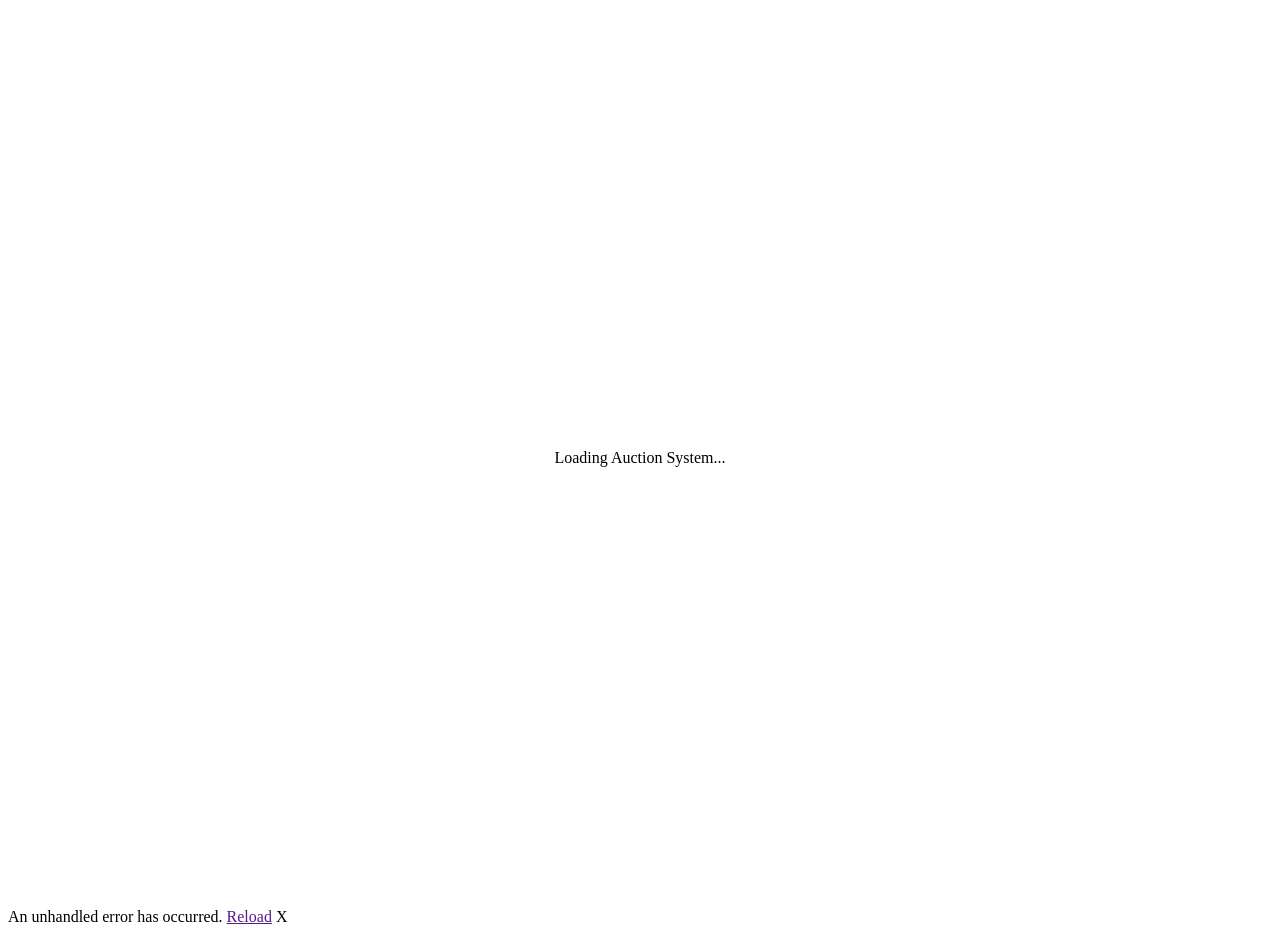
==== src/AuctionSystem.Web/wwwroot/index.html @ 739073a6 "Convert Blazor Server to Blazor WebAssembly for Azure Static Web Apps - Converted from Blazor Server" ====
<!DOCTYPE html>
<html lang="en">
<head>
    <meta charset="utf-8" />
    <meta name="viewport" content="width=device-width, initial-scale=1.0" />
    <title>Auction System</title>
    <base href="/" />
    <link rel="stylesheet" href="bootstrap/bootstrap.min.css" />
    <link rel="stylesheet" href="app.css" />
    <link rel="stylesheet" href="AuctionSystem.Web.styles.css" />
    <link rel="icon" type="image/png" href="favicon.png" />
</head>
<body>
    <div id="app">
        <div style="display:flex;justify-content:center;align-items:center;height:100vh;">
            <p>Loading Auction System...</p>
        </div>
    </div>

    <div id="blazor-error-ui">
        An unhandled error has occurred.
        <a href="" class="reload">Reload</a>
        <a class="dismiss">X</a>
    </div>
    <script src="_framework/blazor.webassembly.js"></script>
</body>
</html>
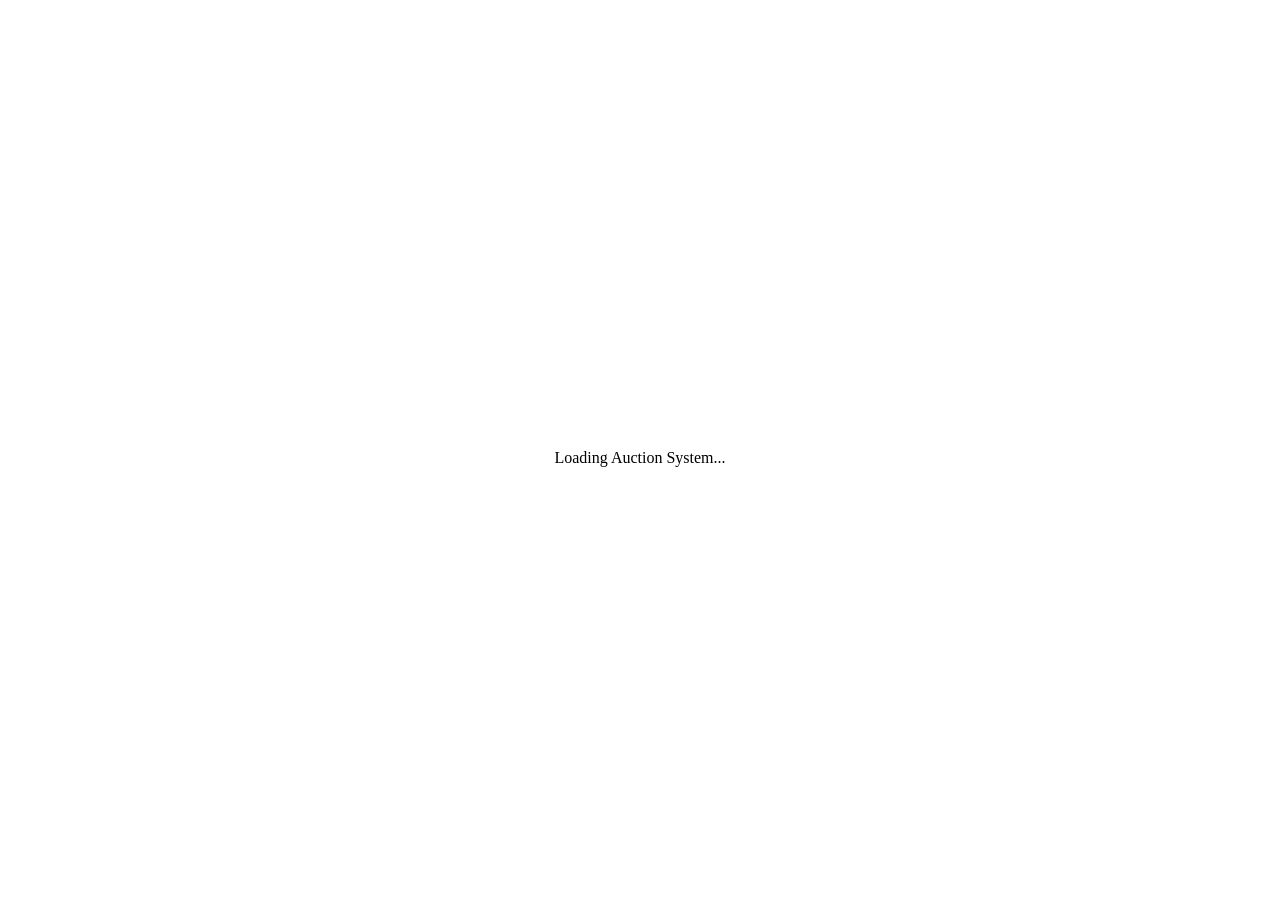
==== commit 44491be0: "Fix error banner always visible: add display:none globally and inline Co-Authored-By: Devin AI <1582" ====
--- a/src/AuctionSystem.Web/wwwroot/index.html
+++ b/src/AuctionSystem.Web/wwwroot/index.html
@@ -3,7 +3,7 @@
 <head>
     <meta charset="utf-8" />
     <meta name="viewport" content="width=device-width, initial-scale=1.0" />
-    <title>Auction System</title>
+    <title>Kopenhagen Fur</title>
     <base href="/" />
     <link rel="stylesheet" href="bootstrap/bootstrap.min.css" />
     <link rel="stylesheet" href="app.css" />
@@ -17,11 +17,29 @@
         </div>
     </div>
 
-    <div id="blazor-error-ui">
+    <div id="blazor-error-ui" style="display:none;">
         An unhandled error has occurred.
         <a href="" class="reload">Reload</a>
         <a class="dismiss">X</a>
     </div>
+    <script src="https://cdn.sheetjs.com/xlsx-0.20.1/package/dist/xlsx.full.min.js"></script>
+    <script>
+        window.downloadFile = function (url, fileName) {
+            var a = document.createElement('a');
+            a.href = url;
+            a.download = fileName || '';
+            document.body.appendChild(a);
+            a.click();
+            document.body.removeChild(a);
+        };
+        window.exportToExcel = function (fileName, sheetName, headers, rows) {
+            var ws_data = [headers].concat(rows);
+            var ws = XLSX.utils.aoa_to_sheet(ws_data);
+            var wb = XLSX.utils.book_new();
+            XLSX.utils.book_append_sheet(wb, ws, sheetName);
+            XLSX.writeFile(wb, fileName);
+        };
+    </script>
     <script src="_framework/blazor.webassembly.js"></script>
 </body>
 </html>
--- a/src/AuctionSystem.Web/wwwroot/app.css
+++ b/src/AuctionSystem.Web/wwwroot/app.css
@@ -0,0 +1,404 @@
+@font-face {
+    font-family: 'PPPangramSans';
+    src: url('fonts/PPPangramSans-Medium.woff2') format('woff2');
+    font-weight: 500;
+    font-style: normal;
+    font-display: swap;
+}
+
+@font-face {
+    font-family: 'PPPangramSans';
+    src: url('fonts/PPPangramSans-Bold.woff2') format('woff2');
+    font-weight: 700;
+    font-style: normal;
+    font-display: swap;
+}
+
+/* ===== Design System Colors =====
+   White:      #FFFFFF
+   Beige:      #E8E3DD
+   Purple:     #230A3C
+   Orange:     #F15A31
+   Grey:       #95958F
+   Light Blue: #9CC6C8
+   Bluegreen:  #314450
+   Black:      #000000
+   ================================= */
+
+html, body {
+    font-family: 'PPPangramSans', 'Segoe UI', 'Helvetica Neue', Helvetica, Arial, sans-serif;
+    background-color: #E8E3DD;
+    color: #000000;
+}
+
+h1, h2, h3, h4, h5, h6,
+button, input, select, textarea,
+a, label, th, td {
+    font-family: 'PPPangramSans', 'Segoe UI', 'Helvetica Neue', Helvetica, Arial, sans-serif;
+}
+
+a, .btn-link {
+    color: #230A3C;
+}
+
+/* ===== Buttons ===== */
+.btn-primary {
+    color: #fff;
+    background-color: #F15A31;
+    border-color: #F15A31;
+}
+
+.btn-primary:hover {
+    background-color: #d94e2a;
+    border-color: #d94e2a;
+}
+
+.btn-outline-primary {
+    color: #230A3C;
+    border-color: #230A3C;
+}
+
+.btn-outline-primary:hover {
+    background-color: #230A3C;
+    border-color: #230A3C;
+    color: #fff;
+}
+
+.btn-outline-secondary {
+    color: #314450;
+    border-color: #95958F;
+}
+
+.btn-outline-secondary:hover {
+    background-color: #314450;
+    border-color: #314450;
+    color: #fff;
+}
+
+.btn:focus, .btn:active:focus, .btn-link.nav-link:focus, .form-control:focus, .form-check-input:focus {
+    box-shadow: 0 0 0 0.1rem white, 0 0 0 0.25rem rgba(35, 10, 60, 0.4);
+}
+
+.content {
+    padding-top: 1.1rem;
+}
+
+h1 {
+    font-weight: 700;
+    font-size: 1.5rem;
+    color: #230A3C;
+    margin-bottom: 0.25rem;
+}
+
+h1:focus {
+    outline: none;
+}
+
+h3 {
+    font-weight: 700;
+    color: #230A3C;
+}
+
+/* ===== Table Styling ===== */
+/* Dark purple header - used for section container headers */
+.table-dark {
+    --bs-table-bg: #95958F;
+    --bs-table-border-color: #7a7a75;
+    --bs-table-striped-bg: #8a8a84;
+    --bs-table-hover-bg: #8a8a84;
+}
+
+.table {
+    border-collapse: separate;
+    border-spacing: 0;
+    border: 8px solid #FFFFFF;
+    --bs-table-bg: transparent;
+}
+
+.table-dark th {
+    font-weight: 700;
+    font-size: 0.75rem;
+    letter-spacing: 0.5px;
+    text-transform: uppercase;
+    padding: 0.65rem 1rem;
+    border: none !important;
+    color: #FFFFFF;
+    background-color: #95958F !important;
+}
+
+.table > thead {
+    border-bottom: 8px solid #FFFFFF;
+}
+
+.table th, .table td {
+    vertical-align: middle;
+    padding: 0.6rem 1rem;
+    border: 2px solid #FFFFFF !important;
+}
+
+.table > tbody > tr > td {
+    background-color: #E8E3DD !important;
+    --bs-table-bg-type: transparent !important;
+    --bs-table-bg-state: transparent !important;
+    --bs-table-bg: transparent !important;
+}
+
+.table-striped > tbody > tr:nth-of-type(odd) > * {
+    --bs-table-bg-type: transparent !important;
+    --bs-table-bg-state: transparent !important;
+    --bs-table-accent-bg: transparent !important;
+    background-color: #E8E3DD !important;
+}
+
+.table-striped > tbody > tr:nth-of-type(even) > * {
+    --bs-table-bg-type: transparent !important;
+    --bs-table-bg-state: transparent !important;
+    --bs-table-accent-bg: transparent !important;
+    background-color: #E8E3DD !important;
+}
+
+.table-hover > tbody > tr:hover > * {
+    --bs-table-bg-state: transparent !important;
+    --bs-table-accent-bg: transparent !important;
+    background-color: #E8E3DD !important;
+}
+
+/* Credit note row highlight — must override all striping/hover */
+.table .credit-row > td,
+.table .credit-row > th,
+.table-striped > tbody > tr.credit-row:nth-of-type(odd) > *,
+.table-striped > tbody > tr.credit-row:nth-of-type(even) > *,
+.table-hover > tbody > tr.credit-row:hover > *,
+.table > tbody > tr.credit-row > td {
+    background-color: #9CC6C8 !important;
+    --bs-table-bg-type: transparent !important;
+    --bs-table-bg-state: transparent !important;
+    --bs-table-accent-bg: transparent !important;
+    --bs-table-bg: transparent !important;
+}
+
+/* ===== Card Styling (Summary Cards) ===== */
+.card {
+    border: 1.5px solid #230A3C;
+    border-radius: 8px;
+    box-shadow: none;
+    background-color: #FFFFFF;
+}
+
+.card-header {
+    background-color: #FFFFFF;
+    border-bottom: 1px solid #E8E3DD;
+    font-size: 0.95rem;
+}
+
+/* Summary cards - specific styling */
+.summary-card {
+    border: 1.5px solid #230A3C;
+    border-radius: 8px;
+    background-color: #FFFFFF;
+    box-shadow: none;
+    text-align: center;
+    padding: 1.25rem 1rem;
+}
+
+.summary-card .card-title {
+    font-size: 0.85rem;
+    font-weight: 700;
+    color: #000000;
+    text-transform: none;
+    margin-bottom: 0.5rem;
+}
+
+.summary-card .card-value {
+    font-size: 1.75rem;
+    font-weight: 700;
+    color: #000000;
+}
+
+.summary-card .card-value.text-warning,
+.summary-card .card-value.text-pending {
+    color: #F15A31 !important;
+}
+
+/* ===== Section Container ===== */
+.section-container {
+    border: 1px solid #E8E3DD;
+    border-radius: 8px;
+    overflow: hidden;
+    margin-bottom: 1.5rem;
+    background-color: #FFFFFF;
+}
+
+.section-header {
+    background-color: #230A3C;
+    color: #FFFFFF;
+    padding: 0.75rem 1.25rem;
+    font-weight: 700;
+    font-size: 0.95rem;
+}
+
+.section-body {
+    padding: 0;
+}
+
+.section-body .table {
+    margin-bottom: 0;
+}
+
+/* ===== Badge overrides ===== */
+.badge.bg-secondary {
+    background-color: #95958F !important;
+}
+
+.badge.bg-info {
+    background-color: #314450 !important;
+}
+
+.badge.bg-warning,
+.badge.bg-warning.text-dark {
+    background-color: #F15A31 !important;
+    color: #FFFFFF !important;
+}
+
+/* ===== Alert Styling ===== */
+.alert-success {
+    background-color: #e8f5e9;
+    border-color: #c8e6c9;
+    color: #2e7d32;
+}
+
+.alert-danger {
+    background-color: #ffebee;
+    border-color: #ffcdd2;
+    color: #c62828;
+}
+
+/* ===== Form Controls ===== */
+.form-control:focus, .form-select:focus {
+    border-color: #230A3C;
+    box-shadow: 0 0 0 0.2rem rgba(35, 10, 60, 0.15);
+}
+
+.form-label {
+    font-weight: 500;
+    font-size: 0.875rem;
+    color: #314450;
+}
+
+.valid.modified:not([type=checkbox]) {
+    outline: 1px solid #26b050;
+}
+
+.invalid {
+    outline: 1px solid #e50000;
+}
+
+.validation-message {
+    color: #e50000;
+}
+
+#blazor-error-ui {
+    background: lightyellow;
+    bottom: 0;
+    box-shadow: 0 -1px 2px rgba(0, 0, 0, 0.2);
+    display: none;
+    left: 0;
+    padding: 0.6rem 1.25rem 0.7rem 1.25rem;
+    position: fixed;
+    width: 100%;
+    z-index: 1000;
+}
+
+#blazor-error-ui .dismiss {
+    cursor: pointer;
+    position: absolute;
+    right: 0.75rem;
+    top: 0.5rem;
+}
+
+.blazor-error-boundary {
+    background: url([data-uri]) no-repeat 1rem/1.8rem, #b32121;
+    padding: 1rem 1rem 1rem 3.7rem;
+    color: white;
+}
+
+    .blazor-error-boundary::after {
+        content: "An error has occurred."
+    }
+
+.darker-border-checkbox.form-check-input {
+    border-color: #929292;
+}
+
+/* ===== Tab Styling ===== */
+.nav-tabs .nav-link {
+    color: #95958F;
+    font-weight: 500;
+}
+
+.nav-tabs .nav-link.active {
+    color: #230A3C;
+    font-weight: 700;
+    border-bottom-color: #F15A31;
+}
+
+.nav-tabs .nav-link:hover {
+    color: #230A3C;
+}
+
+/* ===== Text Utilities ===== */
+.text-muted {
+    color: #95958F !important;
+}
+
+p.text-muted {
+    font-size: 0.9rem;
+}
+
+/* ===== Action Buttons ===== */
+.btn-warning {
+    background-color: #F15A31 !important;
+    border-color: #F15A31 !important;
+    color: #FFFFFF !important;
+}
+
+.btn-warning:hover {
+    background-color: #d94e2a !important;
+    border-color: #d94e2a !important;
+    color: #FFFFFF !important;
+}
+
+.btn-success {
+    background-color: #314450;
+    border-color: #314450;
+}
+
+.btn-success:hover {
+    background-color: #243540;
+    border-color: #243540;
+}
+
+/* ===== Top Bar ===== */
+.page > main > .top-row {
+    background-color: #FFFFFF !important;
+    border-bottom: none;
+}
+
+.page > main > .top-row a, .page > main > .top-row .btn-link {
+    color: #000000 !important;
+}
+
+/* ===== PDF/Action Button Outlined ===== */
+.btn-outline-dark {
+    color: #314450;
+    border-color: #95958F;
+    border-radius: 4px;
+    font-size: 0.8rem;
+    padding: 0.25rem 0.75rem;
+}
+
+.btn-outline-dark:hover {
+    background-color: #314450;
+    border-color: #314450;
+    color: #FFFFFF;
+}
